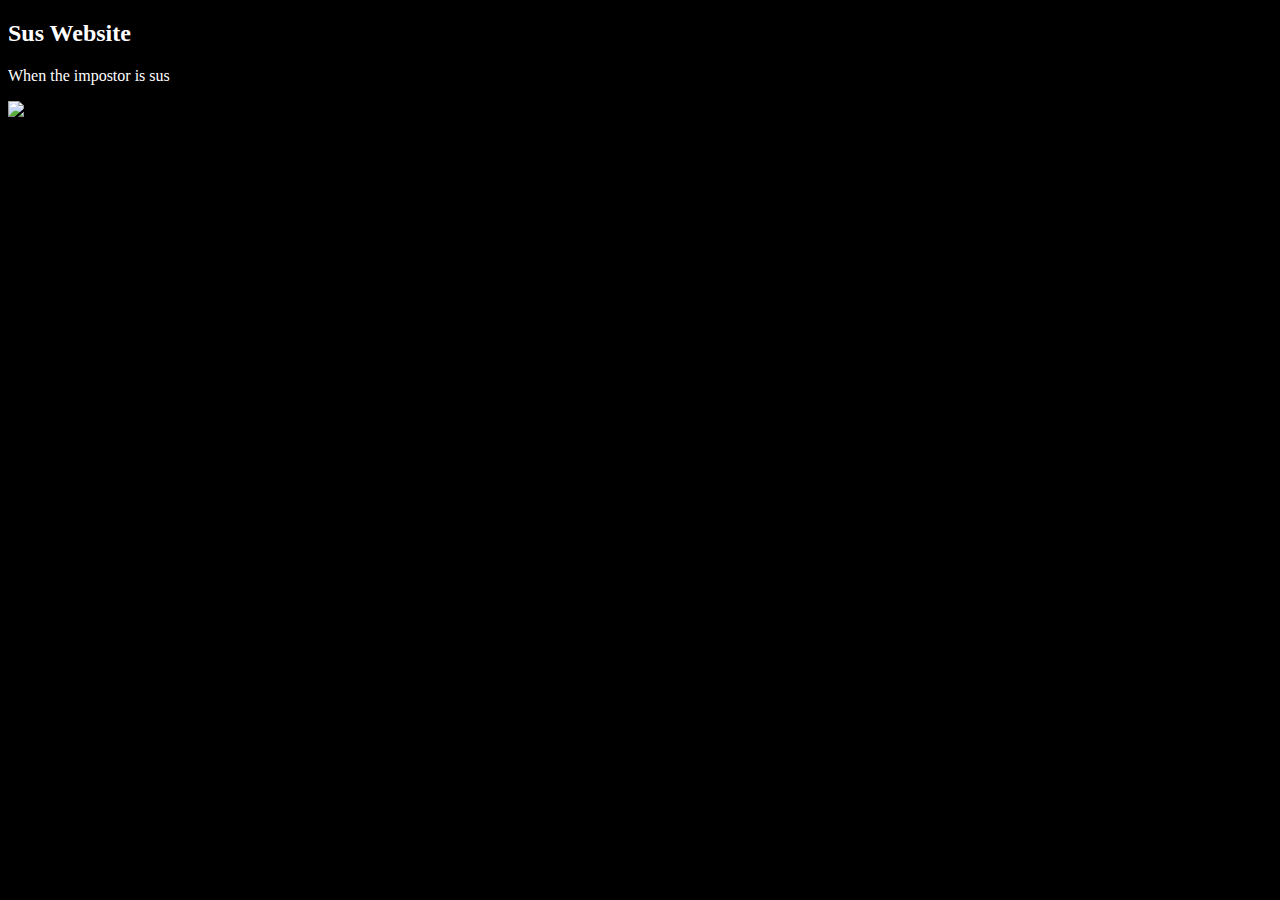
==== index.html @ 6df9751c "Rename NE PAS OUVRIR.html to index.html" ====
<!DOCTYPE html>
<html lang="en">
<head>
    <meta charset="UTF-8">
    <meta http-equiv="X-UA-Compatible" content="IE=edge">
    <meta name="viewport" content="width=device-width, initial-scale=1.0">
    <link rel="stylesheet" href="haha.css">
    <title>amogus</title>
</head>
<body>
    <h2>Sus Website</h2>
    <p>When the impostor is sus</p>
    <img src="https://i1.sndcdn.com/avatars-rVzcNHK9iJ27WbZ5-QLJzCA-t500x500.jpg" alt="mogus">
    <style>
    body {
        background-color: black;
    }
    
    h2,p {
        color: white;
    }
    </style>
</body>
</html>
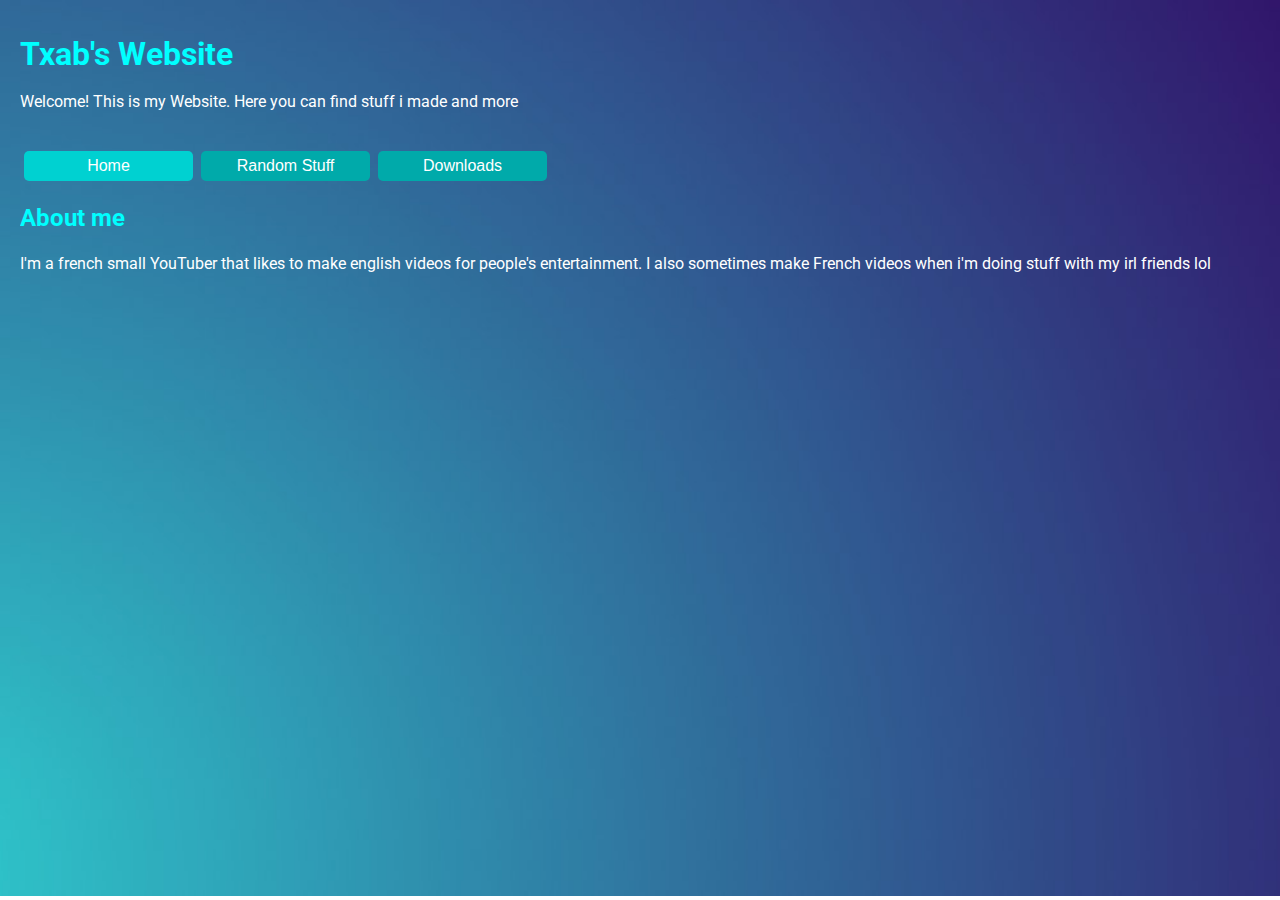
==== commit 557b4ff3: "Add files via upload" ====
--- a/index.html
+++ b/index.html
@@ -2,23 +2,38 @@
 <html lang="en">
 <head>
     <meta charset="UTF-8">
-    <meta http-equiv="X-UA-Compatible" content="IE=edge">
     <meta name="viewport" content="width=device-width, initial-scale=1.0">
-    <link rel="stylesheet" href="haha.css">
-    <title>amogus</title>
+    <link rel="stylesheet" href="css.css">
+    <title>Txab's Website</title>
 </head>
 <body>
-    <h2>Sus Website</h2>
-    <p>When the impostor is sus</p>
-    <img src="https://i1.sndcdn.com/avatars-rVzcNHK9iJ27WbZ5-QLJzCA-t500x500.jpg" alt="mogus">
     <style>
-    body {
-        background-color: black;
-    }
-    
-    h2,p {
-        color: white;
-    }
+        @import url('https://fonts.googleapis.com/css2?family=Roboto:wght@300&display=swap');
     </style>
+    <div class="container wrapper">
+        <div id="top">
+        <h1>Txab's Website</h1>
+        <p>Welcome! This is my Website. Here you can find stuff i made and more</p>
+        </div>
+        <div class="wrapper">
+        <div id="menubar">
+            <ul id="menulist">
+                <a class="menuitem" href="">Home</a>
+                <a class="menuitem" href="random.html">Random Stuff</a>
+                <a class="menuitem" href="downloads.html">Downloads</a>
+                <style>
+                .menuitem:nth-child(1) {
+                    background-color:#00d1d1;
+                 }
+                 </style>
+            </li></ul>
+        </div>
+        <div id="main">
+            
+            </p>
+            <h2>About me</h2>
+            <p>I'm a french small YouTuber that likes to make english videos for people's entertainment. I also sometimes make French videos when i'm doing stuff with my irl friends lol</p>
+        </div>
+    </div>
 </body>
-</html>
+</html>--- a/css.css
+++ b/css.css
@@ -0,0 +1,69 @@
+body {
+    background-image: url("bg.jpg");
+    background-repeat: no-repeat;
+    background-size: cover;
+    font: 100% Arial;
+    margin: 20px;
+    line-height: 26px;
+}
+
+.wrapper {
+    position: relative;
+    overflow: auto;
+}
+
+#sidebar {
+    background-color: rgba(83, 83, 83, 0.3);
+    border: 1px solid #d4d4d4;
+    padding-left: 10px;
+    border-radius: 8px;
+}
+
+#bottom {
+    text-align: center;
+    padding: 10px;
+    font-size: 70%;
+    line-height: 14px;
+}
+
+h1, h2, h3 {
+    color: #00ffff;
+    font-family: 'Roboto', sans-serif;
+}
+
+p {
+    color: #ffffff;
+    font-family: 'Roboto', sans-serif;
+}
+
+#menulist {
+    padding: 0;
+    position: relative;
+    overflow: auto;
+}
+
+.menuitem {
+    width: 165px;
+    float: left;
+    background-color: #00aaaa;
+    color: #ffffff;
+    list-style-type: none;
+    margin: 4px;
+    padding: 2px;
+    text-align: center;
+    cursor: pointer;
+    border-radius: 5px;
+    text-decoration: none;
+}
+
+.menuitem:hover {
+    background-color: #008383;
+}
+
+a {
+    color: #ffffff;
+}
+
+a:hover {
+    color: #00f7ff;
+}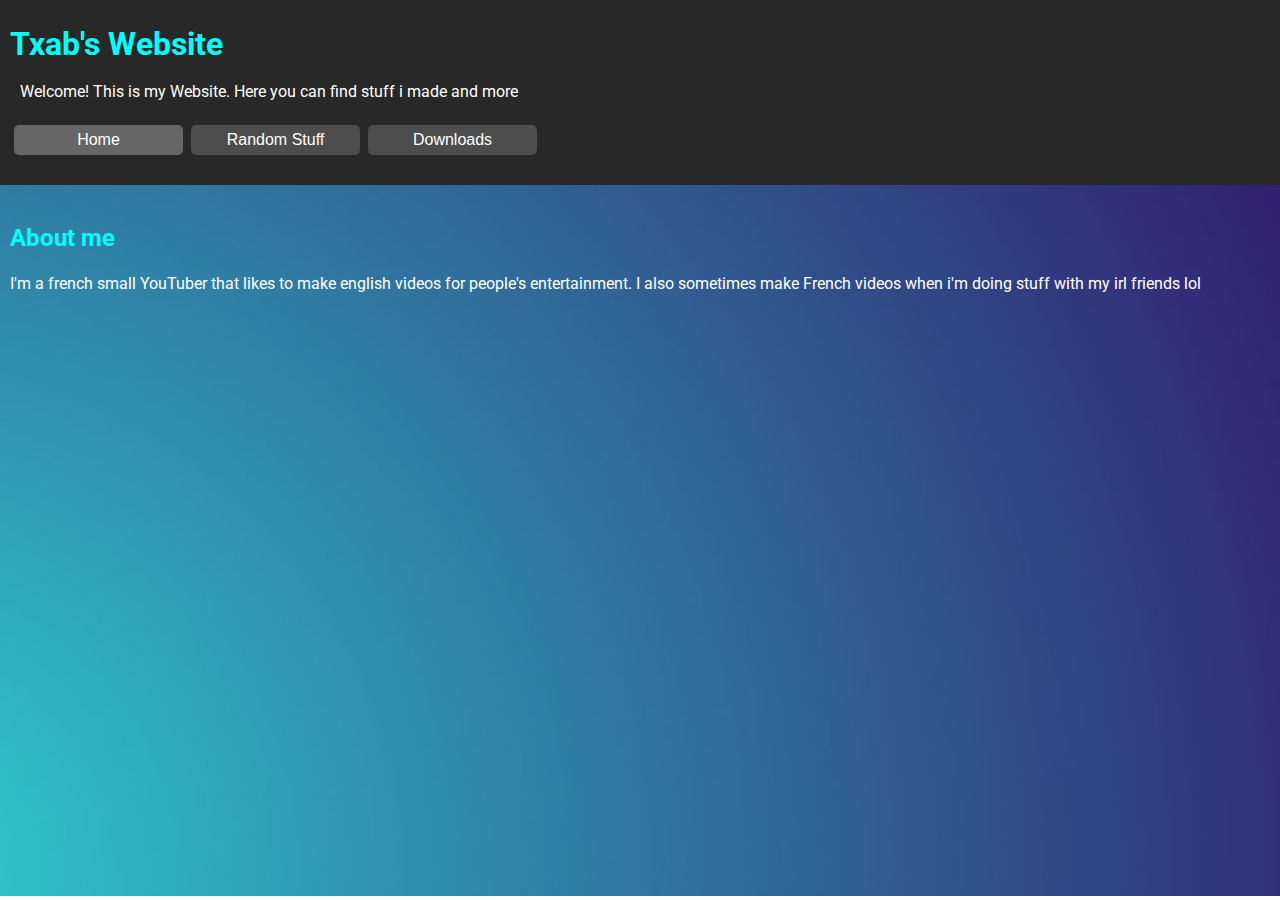
==== commit 40ef4490: "Add files via upload" ====
--- a/index.html
+++ b/index.html
@@ -2,6 +2,7 @@
 <html lang="en">
 <head>
     <meta charset="UTF-8">
+    <meta http-equiv="X-UA-Compatible" content="IE=edge">
     <meta name="viewport" content="width=device-width, initial-scale=1.0">
     <link rel="stylesheet" href="css.css">
     <title>Txab's Website</title>
@@ -10,12 +11,13 @@
     <style>
         @import url('https://fonts.googleapis.com/css2?family=Roboto:wght@300&display=swap');
     </style>
-    <div class="container wrapper">
-        <div id="top">
-        <h1>Txab's Website</h1>
-        <p>Welcome! This is my Website. Here you can find stuff i made and more</p>
-        </div>
-        <div class="wrapper">
+    <header>
+        <h1>
+            Txab's Website
+        </h1>
+        <span class="aboutpage">
+            Welcome! This is my Website. Here you can find stuff i made and more
+        </span>
         <div id="menubar">
             <ul id="menulist">
                 <a class="menuitem" href="">Home</a>
@@ -23,17 +25,18 @@
                 <a class="menuitem" href="downloads.html">Downloads</a>
                 <style>
                 .menuitem:nth-child(1) {
-                    background-color:#00d1d1;
-                 }
+                    background-color:#666666;
+                }
+                .menuitem:nth-child(1):hover {
+                    color:white;
+                }
                  </style>
             </li></ul>
         </div>
-        <div id="main">
-            
-            </p>
-            <h2>About me</h2>
-            <p>I'm a french small YouTuber that likes to make english videos for people's entertainment. I also sometimes make French videos when i'm doing stuff with my irl friends lol</p>
-        </div>
+    </header>
+    <div class="mainpage">
+        <h2>About me</h2>
+        <p>I'm a french small YouTuber that likes to make english videos for people's entertainment. I also sometimes make French videos when i'm doing stuff with my irl friends lol</p>
     </div>
 </body>
 </html>--- a/css.css
+++ b/css.css
@@ -1,15 +1,23 @@
 body {
+    margin: 0;
     background-image: url("bg.jpg");
     background-repeat: no-repeat;
     background-size: cover;
     font: 100% Arial;
-    margin: 20px;
     line-height: 26px;
+    min-height: 100%;
 }
 
 .wrapper {
     position: relative;
     overflow: auto;
+}
+
+header {
+    position: sticky;
+    top:0;
+    padding: 10px;
+    background-color:rgb(40, 40, 40);
 }
 
 #sidebar {
@@ -36,6 +44,15 @@
     font-family: 'Roboto', sans-serif;
 }
 
+span {
+    color: #ffffff;
+    font-family: 'Roboto', sans-serif;
+}
+
+.aboutpage {
+    padding-left: 10px;
+}
+
 #menulist {
     padding: 0;
     position: relative;
@@ -45,7 +62,7 @@
 .menuitem {
     width: 165px;
     float: left;
-    background-color: #00aaaa;
+    background-color: #4d4d4d;
     color: #ffffff;
     list-style-type: none;
     margin: 4px;
@@ -66,4 +83,73 @@
 
 a:hover {
     color: #00f7ff;
+}
+
+.mainpage {
+    padding-top: 20px;
+    padding-left: 10px;
+}
+
+.button {
+    width: 130px;
+    float: left;
+    background-color: #00aaaa;
+    color: #ffffff;
+    list-style-type: none;
+    margin: 4px;
+    padding: 2px;
+    text-align: center;
+    cursor: pointer;
+    border-radius: 5px;
+    text-decoration: none;
+}
+
+.button:hover {
+    background-color: #008383;
+}
+
+
+/* Random */
+
+#mogus {
+    background-color: rgba(83, 83, 83, 0.3);
+    border: 1px solid #d4d4d4;
+    padding-left: 10px;
+    border-radius: 8px;
+    height: 180px;
+    width: 500px;
+    float:left;
+}
+#easyreg {
+    background-color: rgba(83, 83, 83, 0.3);
+    border: 1px solid #d4d4d4;
+    padding-left: 10px;
+    border-radius: 8px;
+    height: 200px;
+    width: 500px;
+    float:left;
+    margin-left: 15px;
+}
+
+
+/* Downloads */
+
+#endermod {
+    background-color: rgba(83, 83, 83, 0.3);
+    border: 1px solid #d4d4d4;
+    padding-left: 10px;
+    border-radius: 8px;
+    height: 150px;
+    width: 500px;
+    float:left;
+}
+#txablauncher {
+    background-color: rgba(83, 83, 83, 0.3);
+    border: 1px solid #d4d4d4;
+    padding-left: 10px;
+    border-radius: 8px;
+    height: 180px;
+    width: 500px;
+    float:left;
+    margin-left: 15px;
 }